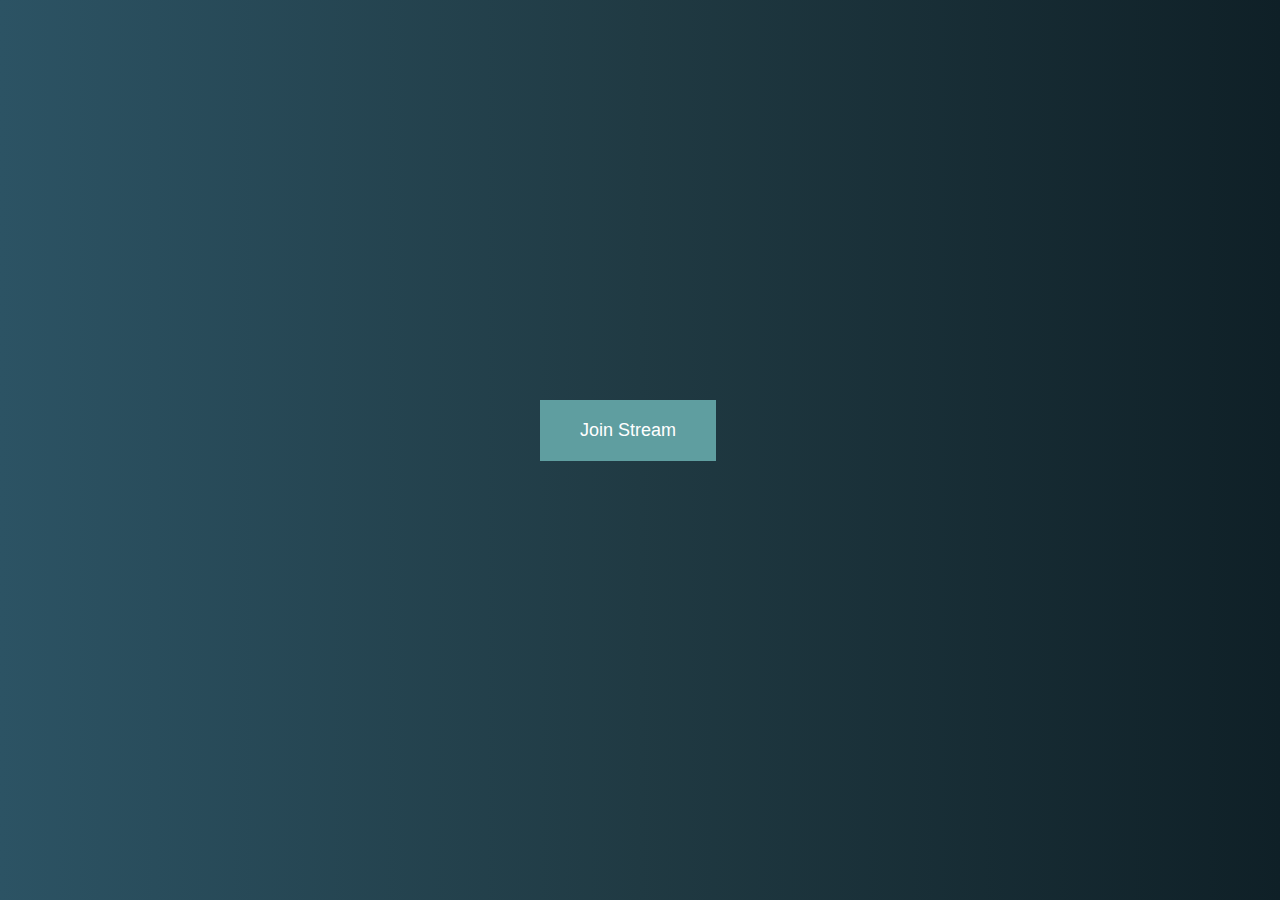
==== CALL STREAM/index.html @ 7b945d21 "Add files via upload" ====
<!DOCTYPE html>
<html>
<head>
    <meta charset='utf-8'>
    <meta http-equiv='X-UA-Compatible' content='IE=edge'>
    <title>Ivy Streams</title>
    <meta name='viewport' content='width=device-width, initial-scale=1'>
    <link rel='stylesheet' type='text/css' media='screen' href='main.css'>
</head>
<body>

    <button id="join-btn">Join Stream</button>

    <div id="stream-wrapper">
        <div id="video-streams"></div>

        <div id="stream-controls">
            <button id="leave-btn">Leave Stream</button>
            <button id="mic-btn">Mic On</button>
            <button id="camera-btn">Camera on</button>
        </div>
    </div>
    
</body>
<!-- <script src="https://download.agora.io/sdk/release/AgoraRTC_N.js"></script> -->
<script src="AgoraRTC_N.js"></script>
<script src='main.js'></script>
</html>
---- CALL STREAM/main.css ----
body{
    background:#0F2027;
    background:-webkit-linear-gradient(to right, #2C5364, #203A43, #0F2027) ;
    background: linear-gradient(to right, #2C5364, #203A43, #0F2027);
}

#join-btn{
    position: fixed;
    top:50%;
    left:50%;
    margin-top:-50px;
    margin-left:-100px;
    font-size:18px;
    padding:20px 40px;
}

#video-streams{
    display:grid;
    grid-template-columns: repeat(auto-fit, minmax(500px, 1fr));
    height: 90vh;
    width: 1400px;
    margin:0 auto;
}

.video-container{
    max-height: 100%;
    border: 2px solid black;
    background-color: #203A49;
}

.video-player{
    height: 100%;
    width: 100%;
}

button{
    border:none;
    background-color: cadetblue;
    color:#fff;
    padding:10px 20px;
    font-size:16px;
    margin:2px;
    cursor: pointer;
}

#stream-controls{
    display: none;
    justify-content: center;
    margin-top:0.5em;
}

@media screen and (max-width:1400px){
    #video-streams{
        grid-template-columns: repeat(auto-fit, minmax(200px, 1fr));
        width: 95%;
    }
}
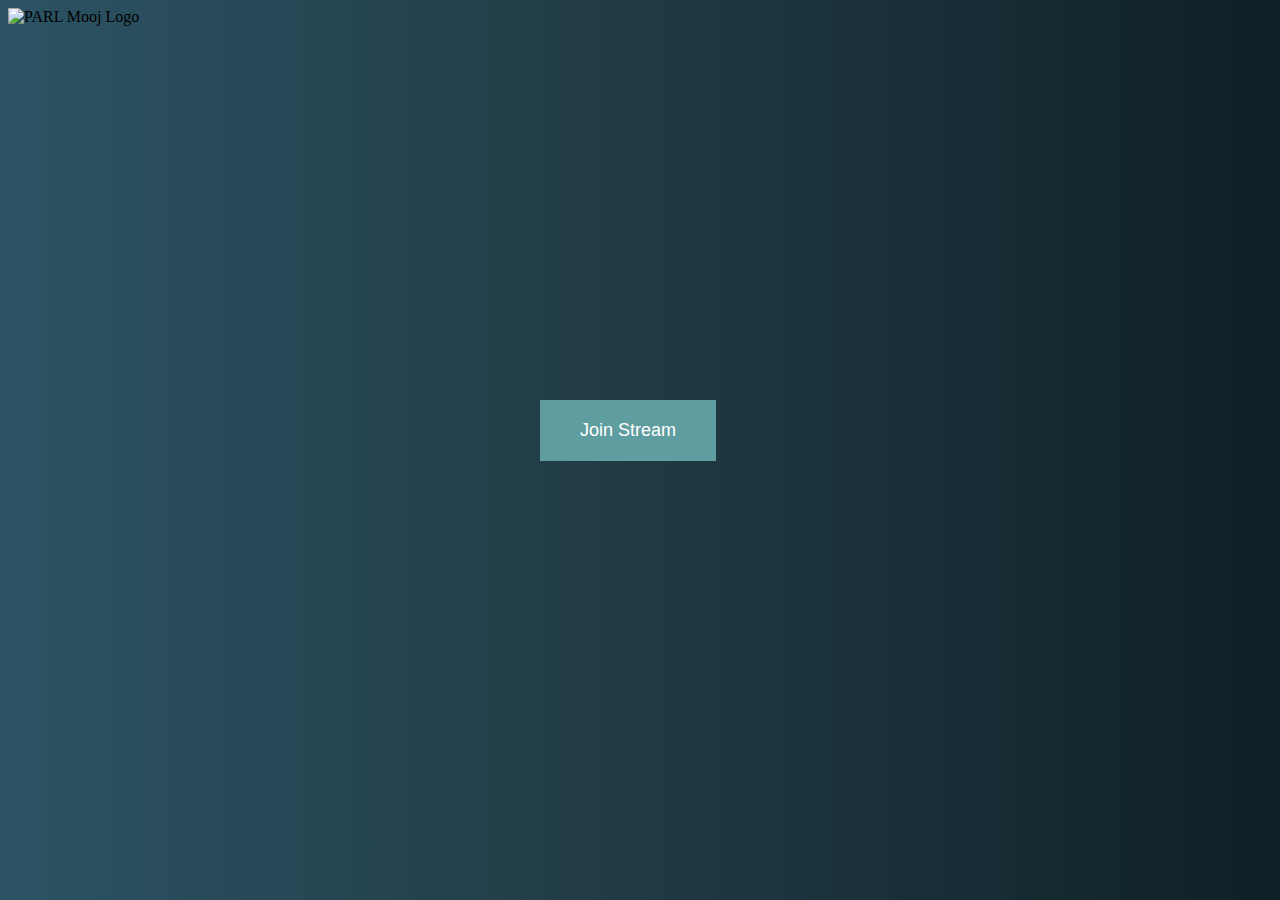
==== commit db9f3c76: "Update index.html" ====
--- a/CALL STREAM/index.html
+++ b/CALL STREAM/index.html
@@ -3,9 +3,10 @@
 <head>
     <meta charset='utf-8'>
     <meta http-equiv='X-UA-Compatible' content='IE=edge'>
-    <title>Ivy Streams</title>
+    <title>PARL Mooj</title>
     <meta name='viewport' content='width=device-width, initial-scale=1'>
     <link rel='stylesheet' type='text/css' media='screen' href='main.css'>
+    <img src="logo.png" alt="PARL Mooj Logo">
 </head>
 <body>
 
@@ -25,4 +26,4 @@
 <!-- <script src="https://download.agora.io/sdk/release/AgoraRTC_N.js"></script> -->
 <script src="AgoraRTC_N.js"></script>
 <script src='main.js'></script>
-</html>+</html>
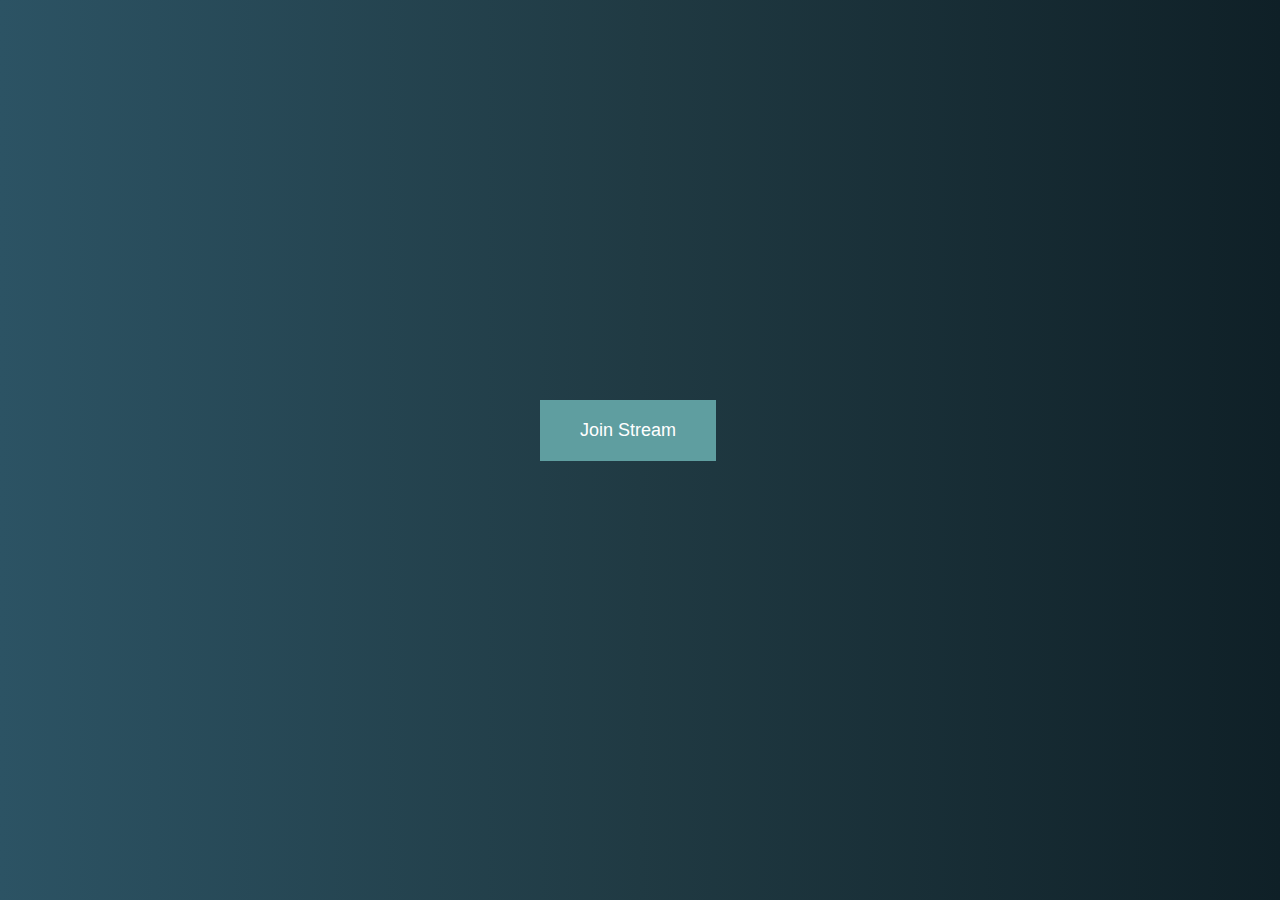
==== commit 5ed5ccf8: "Update index.html" ====
--- a/CALL STREAM/index.html
+++ b/CALL STREAM/index.html
@@ -6,7 +6,7 @@
     <title>PARL Mooj</title>
     <meta name='viewport' content='width=device-width, initial-scale=1'>
     <link rel='stylesheet' type='text/css' media='screen' href='main.css'>
-    <img src="logo.png" alt="PARL Mooj Logo">
+    <link rel="icon" href="logo.png">
 </head>
 <body>
 
